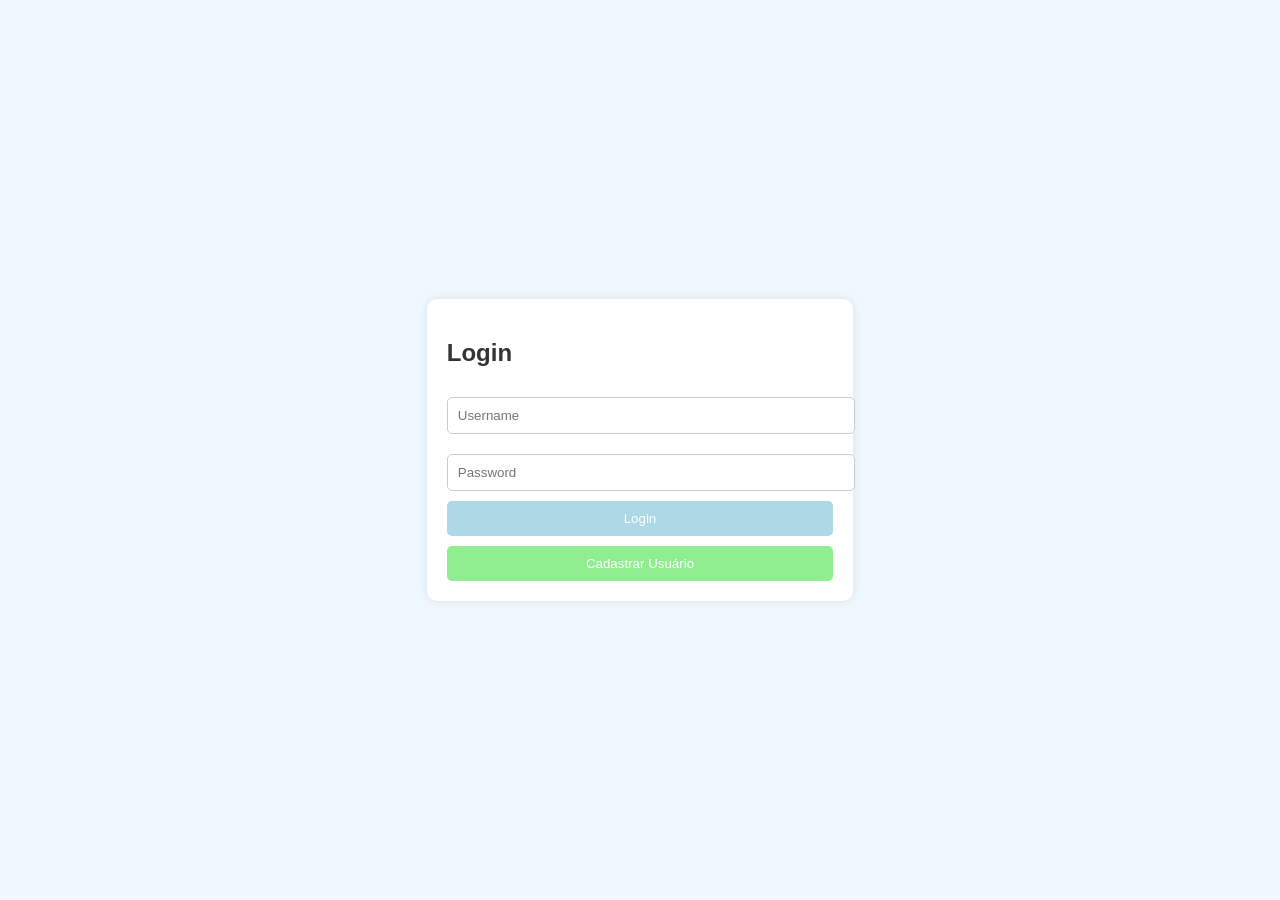
==== app/src/templates/index.html @ 1bd9f3cb "Initial commit" ====
<!DOCTYPE html>
<html lang="pt-BR">
<head>
    <meta charset="UTF-8">
    <meta name="viewport" content="width=device-width, initial-scale=1.0">
    <title>Login</title>
    <style>
        body {
            background-color: #f0f8ff; /* Light pastel blue */
            font-family: Arial, sans-serif;
            display: flex;
            justify-content: center;
            align-items: center;
            height: 100vh;
            margin: 0;
        }
        .login-container {
            background-color: #ffffff; /* White */
            padding: 20px;
            border-radius: 10px;
            box-shadow: 0 0 10px rgba(0, 0, 0, 0.1);
        }
        h2 {
            color: #333; /* Darker text */
        }
        input {
            width: 100%;
            padding: 10px;
            margin: 10px 0;
            border: 1px solid #ccc;
            border-radius: 5px;
        }
        .button-group {
            display: flex;
            flex-direction: column;
            gap: 10px;
            width: 100%;
        }
        button {
            background-color: #add8e6; /* Light pastel blue */
            color: #fff;
            border: none;
            padding: 10px;
            border-radius: 5px;
            cursor: pointer;
        }
        button:hover {
            background-color: #87ceeb; /* Slightly darker blue */
        }
        .register-button {
            background-color: #90EE90; /* Light green */
            color: #fff;
            border: none;
            padding: 10px;
            border-radius: 5px;
            cursor: pointer;
        }
        .register-button:hover {
            background-color: #32CD32; /* Darker green */
        }
    </style>
</head>
<body>
    <div class="login-container">
        <h2>Login</h2>
        <form id="loginForm" onsubmit="handleLogin(event)">
            <input type="text" id="username" placeholder="Username" required>
            <input type="password" id="password" placeholder="Password" required>
            <div class="button-group">
                <button type="submit">Login</button>
                <button class="register-button" onclick="window.location.href='/register_user'">Cadastrar Usuário</button>
            </div>
        </form>
    </div>

    <script>
        async function handleLogin(event) {
            event.preventDefault();
            
            const data = {
                username: document.getElementById('username').value,
                password: document.getElementById('password').value
            };

            try {
                const response = await fetch('/login', {
                    method: 'POST',
                    headers: {
                        'Content-Type': 'application/json',
                    },
                    body: JSON.stringify(data)
                });

                if (response.ok) {
                    // Redirect to dashboard after successful login
                    window.location.href = '/dashboard';
                } else {
                    alert('Username ou senha inválidos!');
                }
            } catch (error) {
                alert('Erro ao fazer login!');
            }
        }
    </script>
</body>
</html>
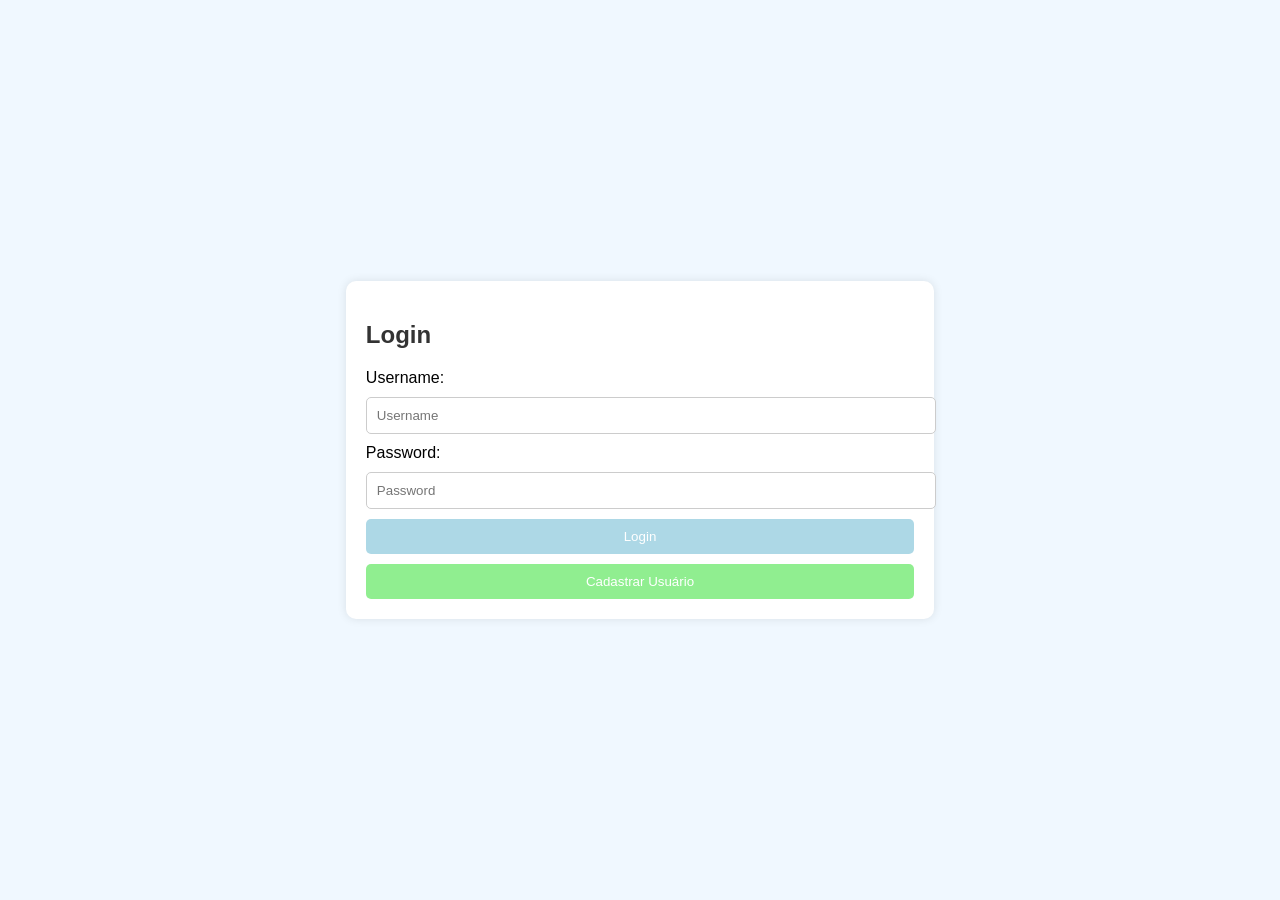
==== commit b5fb2a4b: "feat: add initial infrastructure setup with AWS provider and ECR configuration; include testing requ" ====
--- a/app/src/templates/index.html
+++ b/app/src/templates/index.html
@@ -62,10 +62,12 @@
 </head>
 <body>
     <div class="login-container">
-        <h2>Login</h2>
-        <form id="loginForm" onsubmit="handleLogin(event)">
-            <input type="text" id="username" placeholder="Username" required>
-            <input type="password" id="password" placeholder="Password" required>
+        <h2 id="login-title">Login</h2>
+        <form id="loginForm" onsubmit="handleLogin(event)" aria-labelledby="login-title">
+            <label for="username">Username:</label>
+            <input type="text" id="username" placeholder="Username" required aria-required="true">
+            <label for="password">Password:</label>
+            <input type="password" id="password" placeholder="Password" required aria-required="true">
             <div class="button-group">
                 <button type="submit">Login</button>
                 <button class="register-button" onclick="window.location.href='/register_user'">Cadastrar Usuário</button>
